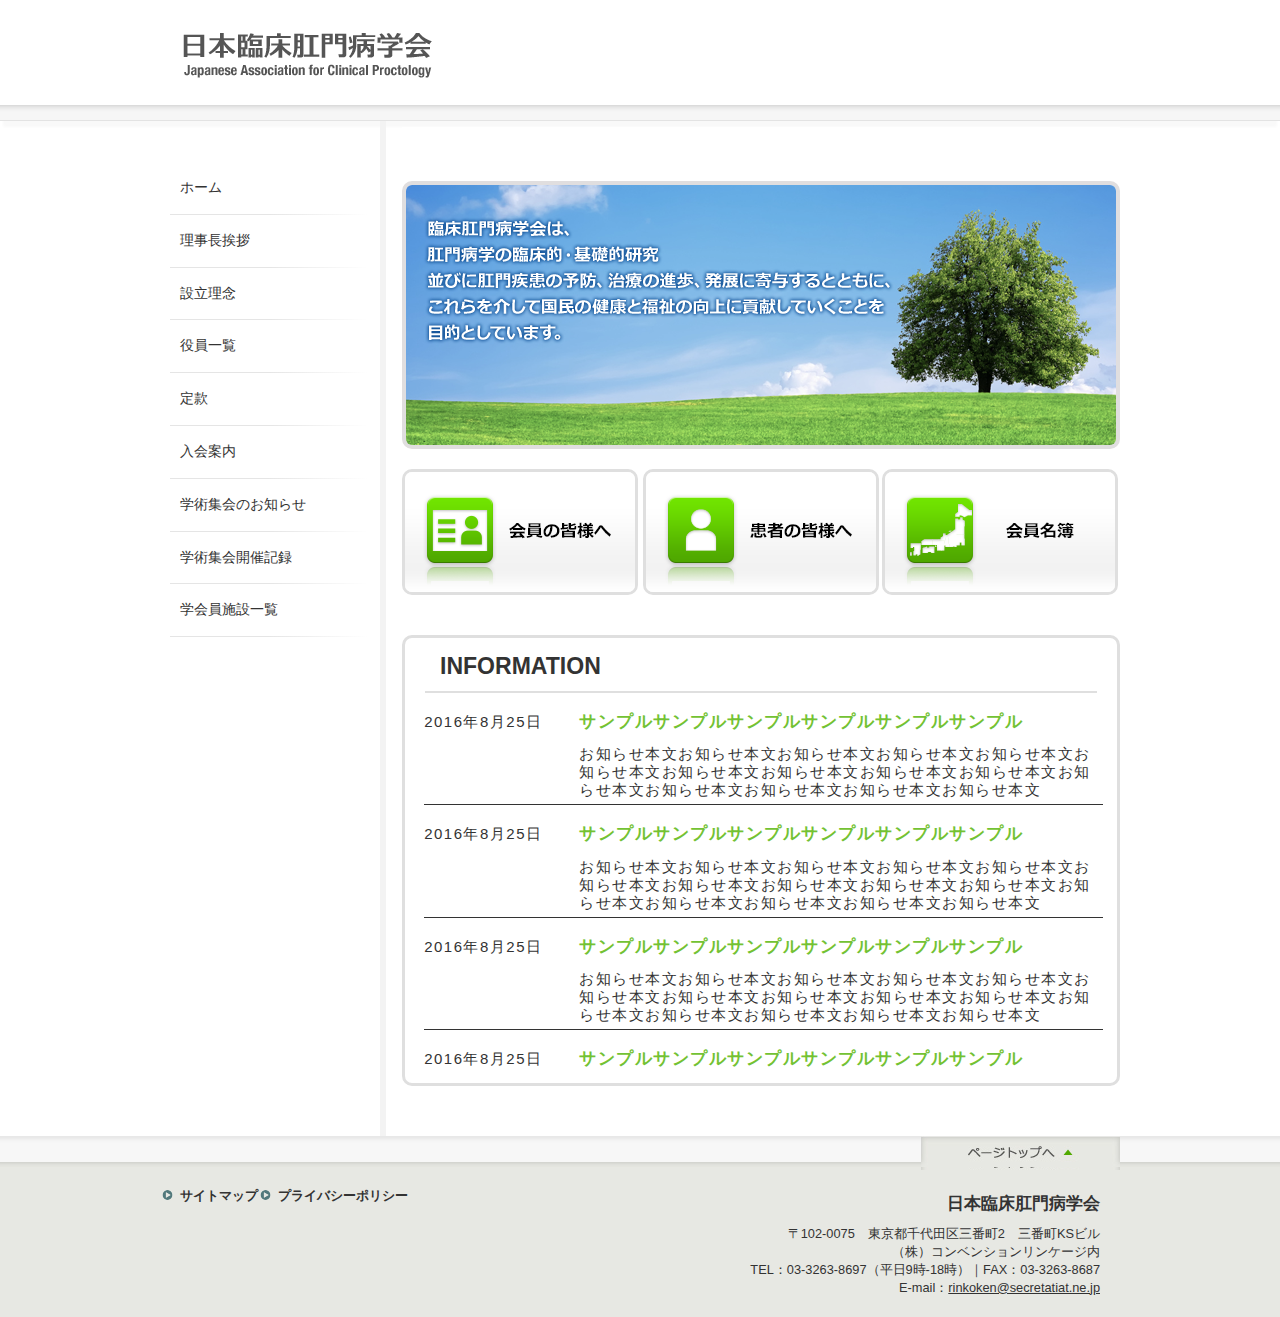
==== index.html @ a8d74f43 "Add files via upload" ====
<?xml version="1.0" encoding="Shift_JIS"?>
<!DOCTYPE html PUBLIC "-//W3C//DTD XHTML 1.0 Transitional//EN" "http://www.w3.org/TR/xhtml1/DTD/xhtml1-transitional.dtd">
<html xmlns="http://www.w3.org/1999/xhtml" xml:lang="ja" lang="ja">
<head>
<meta http-equiv="Content-Type" content="text/html; charset=utf-8" />
<meta http-equiv="Content-Style-Type" content="text/css" />
<meta http-equiv="Content-Script-Type" content="text/javascript" />
<meta name="viewport" content="width=device-width,initial-scale=1.0" />
<title>日本臨床肛門病学会</title>
<link href="./css/base_c.css" rel="stylesheet" type="text/css" media="all" />
</head>
<body>
<a name="pTop" id="pTop"></a>
  <div id="header">
    <div class="headerBottom">
      <div class="headerLogo">
        <a href="/">
          <img src="./main_content/logo_title.png" alt="日本臨床肛門病学会" width="249" height="45" />
        </a>
      </div>      
    </div>
  </div>
  <div class="header_border"></div>
<div id="container"><!--header-->
  <a name="jumpToContents" id="jumpToContents" class="hidden"></a>
      <div id="wrap">
        <div id="header2">
      <div class="head-trans">
        <div id="headerInner" class="innerBox">
          <div id="div_1"><!--SP menu-->
          <div class="menu-bt"><input type="button" style="gMenu" id="sp-menu1"
            onclick="document.getElementById('div_2').style.display='block'; document.getElementById('div_1').style.display='none'"></input></div>
          </div>
		  <div class="clearfix"></div>
          <div id="div_2" style="display:none">
          <div class="menu-bt"><input type="button" style="gMenu" id="sp-menu2"
            onclick="document.getElementById('div_2').style.display='none'; document.getElementById('div_1').style.display='block'"></input></div>
		  <div class="clearfix"></div>
          <div id="sideTower" class="sideTower-in">
            <div class="sideWidget">
                <ul>
                  <li><a href="index.html">ホーム</a></li>
                  <li><a href="message.html">理事長挨拶</a></li>
                  <li><a href="idea.html">設立理念</a></li>
                  <li><a href="directors.html">役員一覧</a></li>
                  <li><a href="Articles.html">定款</a></li>
                  <li><a href="admission.html">入会案内</a></li>
                  <li><a href="nam.html">学術集会のお知らせ</a></li>
                  <li><a href="record.html">学術集会開催記録</a></li>
                  <li><a href="map.html">学会員施設一覧</a></li>
                </ul>
            </div>
          </div><!--SP menu-->
          </div>
		  </div>
        </div>
		<div class="clearfix"></div>
        <div id="main">
          <div id="container2" class="innerBox">
            <div id="sideTower-pc" class="sideTower-in">
              <div class="sideWidget">
                <ul>
                  <li><a href="index.html">ホーム</a></li>
                  <li><a href="message.html">理事長挨拶</a></li>
                  <li><a href="idea.html">設立理念</a></li>
                  <li><a href="directors.html">役員一覧</a></li>
                  <li><a href="Articles.html">定款</a></li>
                  <li><a href="admission.html">入会案内</a></li>
                  <li><a href="nam.html">学術集会のお知らせ</a></li>
                  <li><a href="record.html">学術集会開催記録</a></li>
                  <li><a href="map.html">学会員施設一覧</a></li>
                </ul>
              </div>
            </div><!--#sideTower-->
            <!--#content-->
            <div id="content" class="content1">
              <div id="content-main">
                <div id="topFreeArea">
				  <div class="top_img"><img src="main_content/main-image.png" alt="" width="710" height="260" style="border: 4px solid #e0dedf;border-radius:10px" /></div>
					<div class="clearfix" style="height:20px"></div>
                  <div class="content2">
                    <div id="topPr" class="topPr">
                      <div id="topPrLeft" class="topPrOuter"><!--PR-imgage1-->
                          <div class="topPrInner">
						  	<img src="main_content/pr1.png" alt="" width="230" height="120" />
                          </div>
                      </div><!--PR-imgage1-->
                      <div id="topPrCenter" class="topPrOuter"><!--PR-imgage2-->
                          <div class="topPrInner">
						  	<img src="main_content/pr2.png" alt="" width="230" height="120" />
                          </div>
                      </div><!--PR-imgage2-->
                      <div id="topPrRight" class="topPrOuter"><!--PR-imgage3-->
                          <div class="topPrInner">
						  	<img src="main_content/pr3.png" alt="" width="230" height="120" />
                          </div>
                      </div><!--PR-imgage3-->
                    </div><!--PR-top-->
					<div id="topPr" class="topPr">
                      <div id="topPrLeft" class="topPrOuter"><!--PR-imgage4-->
                          <div class="topPrInner">
                            <div class="prImage">
                            </div>
                          </div>
                      </div><!--PR-imgage4-->
                      <div id="topPrCenter" class="topPrOuter"><!--PR-imgage5-->
                          <div class="topPrInner">
                            <div class="prImage">
                            </div>
                          </div>
                      </div><!--PR-imgage5-->
                    </div><!--PR-under-->
                  </div><!--content2-->
                  <div id="section_info">
                    <h2 class="info-title">INFORMATION
                        <!-- <img src="./main_content/ttl_news.png" alt="最新ニュース" /><a href="#"><img src="./main_content/btn_news_list.png" class="info-list-img" alt="ニュース一覧" /></a> -->
                      </h2>
                      <div id="info_internal">
                        <div class="info-text">
							<div class="info-tr">
							  <div class="info-th">2016年8月25日</div>
	                          <div class="info-td"><span class="toptitle">サンプルサンプルサンプルサンプルサンプルサンプル</span></div>
							</div>
							<div class="info-tr">
							  <div class="info-th"></div>
	                          <div class="info-td"><span class="">お知らせ本文お知らせ本文お知らせ本文お知らせ本文お知らせ本文お知らせ本文お知らせ本文お知らせ本文お知らせ本文お知らせ本文お知らせ本文お知らせ本文お知らせ本文お知らせ本文お知らせ本文</span></div>
							</div>
                        </div>
                        <div class="info-text">
							<div class="info-tr">
							  <div class="info-th">2016年8月25日</div>
	                          <div class="info-td"><span class="toptitle">サンプルサンプルサンプルサンプルサンプルサンプル</span></div>
							</div>
							<div class="info-tr">
							  <div class="info-th"></div>
	                          <div class="info-td"><span class="">お知らせ本文お知らせ本文お知らせ本文お知らせ本文お知らせ本文お知らせ本文お知らせ本文お知らせ本文お知らせ本文お知らせ本文お知らせ本文お知らせ本文お知らせ本文お知らせ本文お知らせ本文</span></div>
							</div>
                        </div>
                        <div class="info-text">
							<div class="info-tr">
							  <div class="info-th">2016年8月25日</div>
	                          <div class="info-td"><span class="toptitle">サンプルサンプルサンプルサンプルサンプルサンプル</span></div>
							</div>
							<div class="info-tr">
							  <div class="info-th"></div>
	                          <div class="info-td"><span class="">お知らせ本文お知らせ本文お知らせ本文お知らせ本文お知らせ本文お知らせ本文お知らせ本文お知らせ本文お知らせ本文お知らせ本文お知らせ本文お知らせ本文お知らせ本文お知らせ本文お知らせ本文</span></div>
							</div>
                        </div>
                        <div class="info-text">
							<div class="info-tr">
							  <div class="info-th">2016年8月25日</div>
	                          <div class="info-td"><span class="toptitle">サンプルサンプルサンプルサンプルサンプルサンプル</span></div>
							</div>
							<div class="info-tr">
							  <div class="info-th"></div>
	                          <div class="info-td"><span class="">お知らせ本文お知らせ本文お知らせ本文お知らせ本文お知らせ本文お知らせ本文お知らせ本文お知らせ本文お知らせ本文お知らせ本文お知らせ本文お知らせ本文お知らせ本文お知らせ本文お知らせ本文</span></div>
							</div>
                        </div>
                      </div><!--info_internal-->
                  </div><!--section_info-->
                </div><!--topFreeArea-->
              </div><!--#content-main-->
            </div><!--#content-->
            <!--#footerSection-->
          </div><!--container2-->
        </div><!--main -->
      </div><!--wrap-->
	  </div>
	  </div>
      <div class="footer_border"><div style="width:960px; margin: 0 auto;"><p class="rightPos pTop"><a href="#pTop"><img src="main_content/top.png" alt="" width="199" height="31" /> </a></p></div></div>
<!--footer-->
  <a name="jumpToFooter" id="jumpToFooter"></a>
  <div id="footer" class="clearfix">
  <div style="width:960px; margin: 0 auto;">
    <div class="footer_left">
      <ul>
        <li><a href="/menu_kyotsuu/sitemap.html">サイトマップ</a></li>
        <li><a href="/menu_kyotsuu/policy/policy.html">プライバシーポリシー</a></li>
      </ul>
    </div>
    <div class="footer_right">
      <p style="font-size:130%;font-weight:700;margin-bottom:10px;">日本臨床肛門病学会</p>
	  〒102-0075　東京都千代田区三番町2　三番町KSビル<br />
	  （株）コンベンションリンケージ内<br />
	  TEL：03-3263-8697（平日9時-18時）｜FAX：03-3263-8687<br />
	  E-mail：<a href="mailto:rinkoken@secretatiat.ne.jp">rinkoken@secretatiat.ne.jp</a><br />
    </div>
  </div>
  </div><!--footer-->
</div><!--container-->
</div>
</body>
</html>
---- css/base_c.css ----
@charset "Shift_JIS";
/*
==================== CSS Introduce ====================
base_c.css: This File
template_c.css: Base Template Setting contents_c.css: Contents Setting
ie.css: IE6 Bug Fix
*/
/* Imported Styles ----------------------------------------------- */
@import url("./template_c.css"); 
@import url("./contents_c.css");
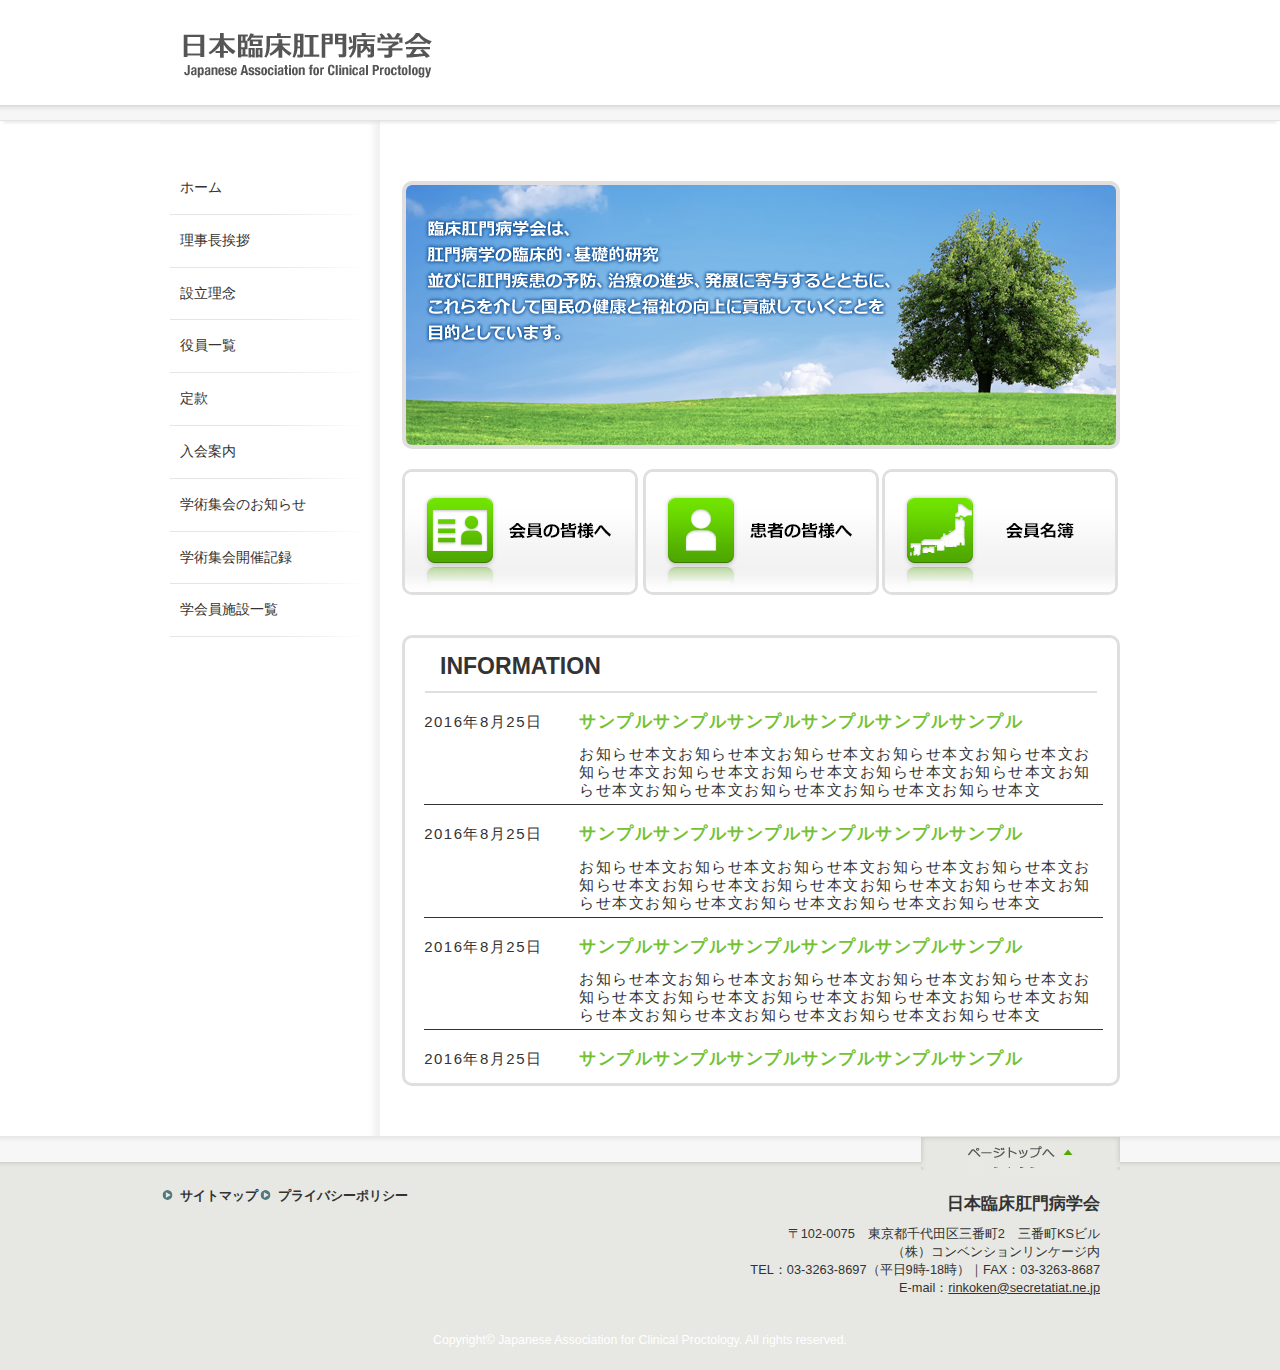
==== commit 322bfdcd: "minor change &create map.html" ====
--- a/index.html
+++ b/index.html
@@ -167,11 +167,11 @@
       </div><!--wrap-->
 	  </div>
 	  </div>
-      <div class="footer_border"><div style="width:960px; margin: 0 auto;"><p class="rightPos pTop"><a href="#pTop"><img src="main_content/top.png" alt="" width="199" height="31" /> </a></p></div></div>
+      <div class="footer_border"><div style="max-width:960px; margin: 0 auto;"><p class="rightPos pTop"><a href="#pTop"><img src="main_content/top.png" alt="" width="199" height="31" /> </a></p></div></div>
 <!--footer-->
   <a name="jumpToFooter" id="jumpToFooter"></a>
   <div id="footer" class="clearfix">
-  <div style="width:960px; margin: 0 auto;">
+  <div style="max-width:960px; margin: 0 auto;">
     <div class="footer_left">
       <ul>
         <li><a href="/menu_kyotsuu/sitemap.html">サイトマップ</a></li>
@@ -186,6 +186,10 @@
 	  E-mail：<a href="mailto:rinkoken@secretatiat.ne.jp">rinkoken@secretatiat.ne.jp</a><br />
     </div>
   </div>
+  <div class="clearfix"></div>
+  <div class="footer_bottom">
+    Copyright&copy; Japanese Association for Clinical Proctology. All rights reserved.
+  </div>
   </div><!--footer-->
 </div><!--container-->
 </div>
